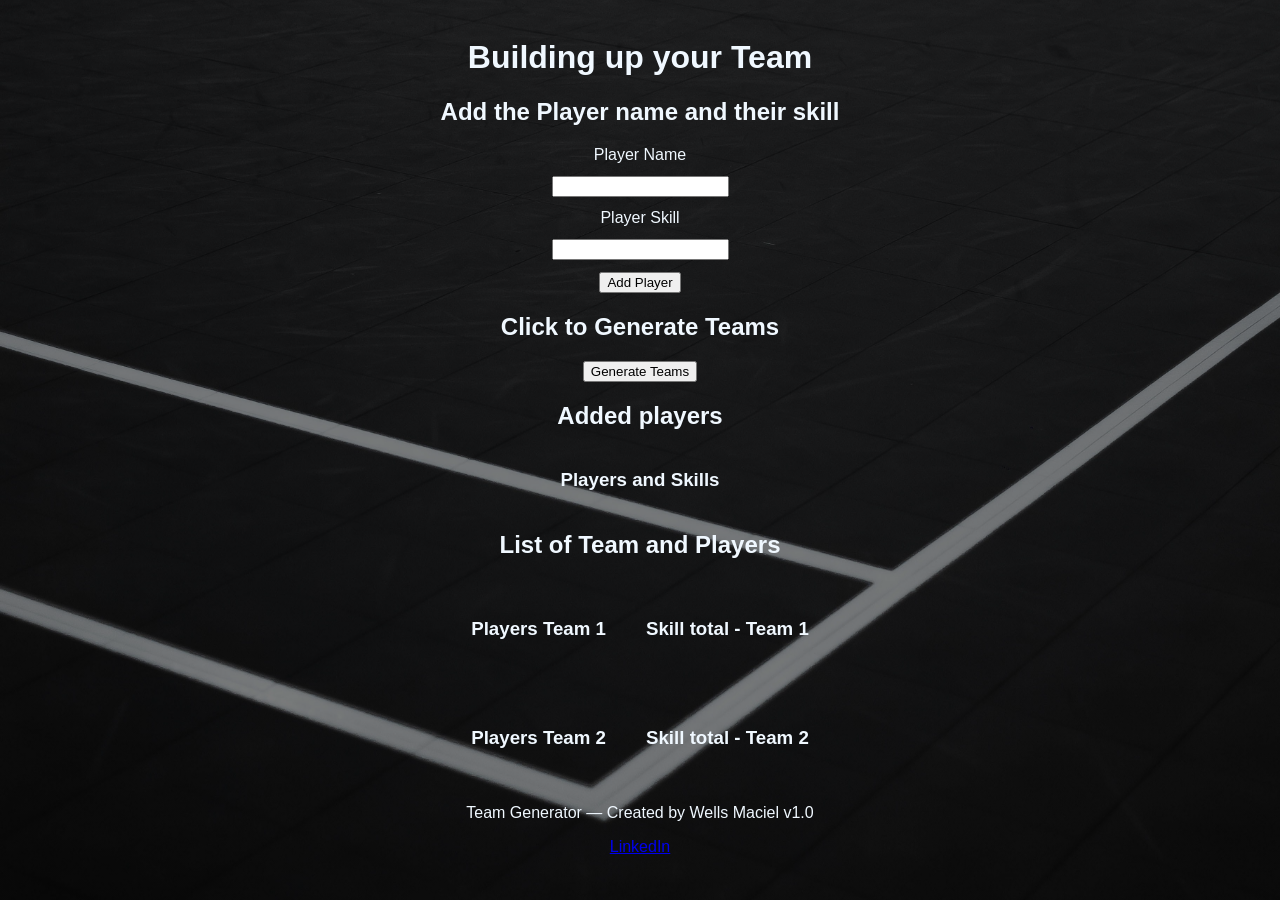
==== New JS App/Team Generator app/index.html @ 9517c863 "Add initial implementation of Team Generator app with README and HTML structure - Created README.md " ====
<!doctype html>
<html lang="en">
  <head>
    <meta charset="UTF-8" />
    <meta name="viewport" content="width=device-width, initial-scale=1.0" />
    <title>Document</title>
  </head>
  <style>
    #tablePlayers1,
    #tablePlayers2 {
      display: flex;
      margin: 10px;
      justify-content: center;
    }
    h3 {
      padding: 20px;
    }
    #team1,
    #totalSkill1,
    #team2,
    #totalSkill2 {
      text-align: center;
    }
    body {
      background-image: linear-gradient(rgba(0, 0, 0, 0.5), rgba(0, 0, 0, 0.5)), url(Dark_court.jpg);
      background-repeat: no-repeat;
      background-size: cover;
      background-position: center;
      background-attachment: fixed;
      padding: 10px;
      text-align: center;
      font-family: Arial, Helvetica, sans-serif;
      color: aliceblue;
    }
    form {
      display: flex; /* Ative o motor que distribui os elementos */
      flex-direction: column; /* Faça os elementos ficarem um embaixo do outro (coluna) */
      align-items: center; /* Centralize todos os inputs e botões no meio exato da tela */
      gap: 12px;
    }
    ul {
      padding: 0;
      list-style-position: inside; /* Faz as bolinhas irem junto com o texto centralizado */
    }
  </style>
  <body>
    <h1>Building up your Team</h1>
    <h2>Add the Player name and their skill</h2>
    <div>
      <form id="form">
        <label for="name" type="text">Player Name</label>
        <input type="text" id="pName" required />
        <label for="skill" type="Number">Player Skill</label>
        <input type="number" id="pSkill" required />
        <button id="btnPs" onclick="addingPlayers(event)">Add Player</button>
      </form>
      <div>
        <h2>Click to Generate Teams</h2>
        <button id="btnTeams" onclick="gnrTeams()">Generate Teams</button>
      </div>
    </div>

    <h2>Added players</h2>
    <div id="container">
      <div>
        <h3>Players and Skills</h3>
        <ul id="playerSkillList"></ul>
      </div>

      <h2>List of Team and Players</h2>

      <div id="tablePlayers1">
        <div>
          <h3>Players Team 1</h3>
          <ul id="team1"></ul>
        </div>
        <div>
          <h3>Skill total - Team 1</h3>
          <p id="totalSkill1"></p>
        </div>
      </div>

      <div id="tablePlayers2">
        <div>
          <h3>Players Team 2</h3>
          <ul id="team2"></ul>
        </div>
        <div>
          <h3>Skill total - Team 2</h3>
          <p id="totalSkill2"></p>
        </div>
      </div>
    </div>

    <footer>
      <p>Team Generator — Created by Wells Maciel <v1 class="0">v1.0</v1></p>
      <p>
        <a href="https://www.linkedin.com/in/wells-velasquez-maciel/">LinkedIn</a>
      </p>
    </footer>
  </body>
  <script>
    //variables
    let listaJogadores = [];
    let grupo_1 = [];
    let grupo_2 = [];
    let soma_1 = 0;
    let soma_2 = 0;

    //Adding players button Logic
    function addingPlayers(event) {
      event.preventDefault();

      // Colleting the inputs
      let nAdded = document.getElementById('pName').value;
      let sAdded = Number(document.getElementById('pSkill').value);

      // Building the structure
      let novoJogador = {
        name: nAdded,
        score: sAdded,
      };

      // Pushing the data to the DB
      listaJogadores.push(novoJogador);

      //Cleaning the fields
      document.getElementById('pName').value = '';
      document.getElementById('pSkill').value = '';

      // Teste de controle para você ver a lista crescendo a cada clique
      console.log('Banco de dados atual:', listaJogadores);

      const provisList = listaJogadores;
      let pNameList = '';
      let pSkillList = 0;
      provisList.forEach(function (data) {
        pNameList += '<li>' + data.name + ' - ' + data.score + '</li>';
        //pSkillList += data.score;
        //console.log("_*_", pNameList);
      });

      document.getElementById('playerSkillList').innerHTML = pNameList;
    }

    //Generate Team button logic

    function gnrTeams() {
      grupo_1 = [];
      grupo_2 = [];
      soma_1 = 0;
      soma_2 = 0;

      let listOrdenada = listaJogadores.sort(function (a, b) {
        return b.score - a.score;
      });

      console.log('lista ordenada: ', listOrdenada);

      for (let i = 0; i < listOrdenada.length; i++) {
        let jogadorAtual = listOrdenada[i];

        if (soma_1 <= soma_2) {
          grupo_1.push(jogadorAtual);

          soma_1 += jogadorAtual.score;
        } else {
          grupo_2.push(jogadorAtual);

          soma_2 += jogadorAtual.score;
        }
      }
      console.log('soma_1 ', soma_1);
      console.log('grupo_1 ', grupo_1);

      console.log('soma_2 ', soma_2);
      console.log('grupo_2 ', grupo_2);
      //document.getElementById("list1").textContent = grupo_2;

      const array1 = grupo_1;
      let textoFinal_1 = '';
      let somaFinal_1 = 0;
      array1.forEach(function (element) {
        textoFinal_1 += '<li>' + element.name + '</li>';
        somaFinal_1 += element.score;
        // console.log(element);
      });
      document.getElementById('team1').innerHTML = textoFinal_1;
      document.getElementById('totalSkill1').innerHTML = somaFinal_1;

      const array2 = grupo_2;
      let textoFinal_2 = '';
      let somaFinal_2 = 0;
      array2.forEach(function (element2) {
        textoFinal_2 += '<li>' + element2.name + '</li>';
        somaFinal_2 += element2.score;
        //console.log("_*_", element2);
      });
      document.getElementById('team2').innerHTML = textoFinal_2;
      document.getElementById('totalSkill2').innerHTML = somaFinal_2;
    }
  </script>
</html>
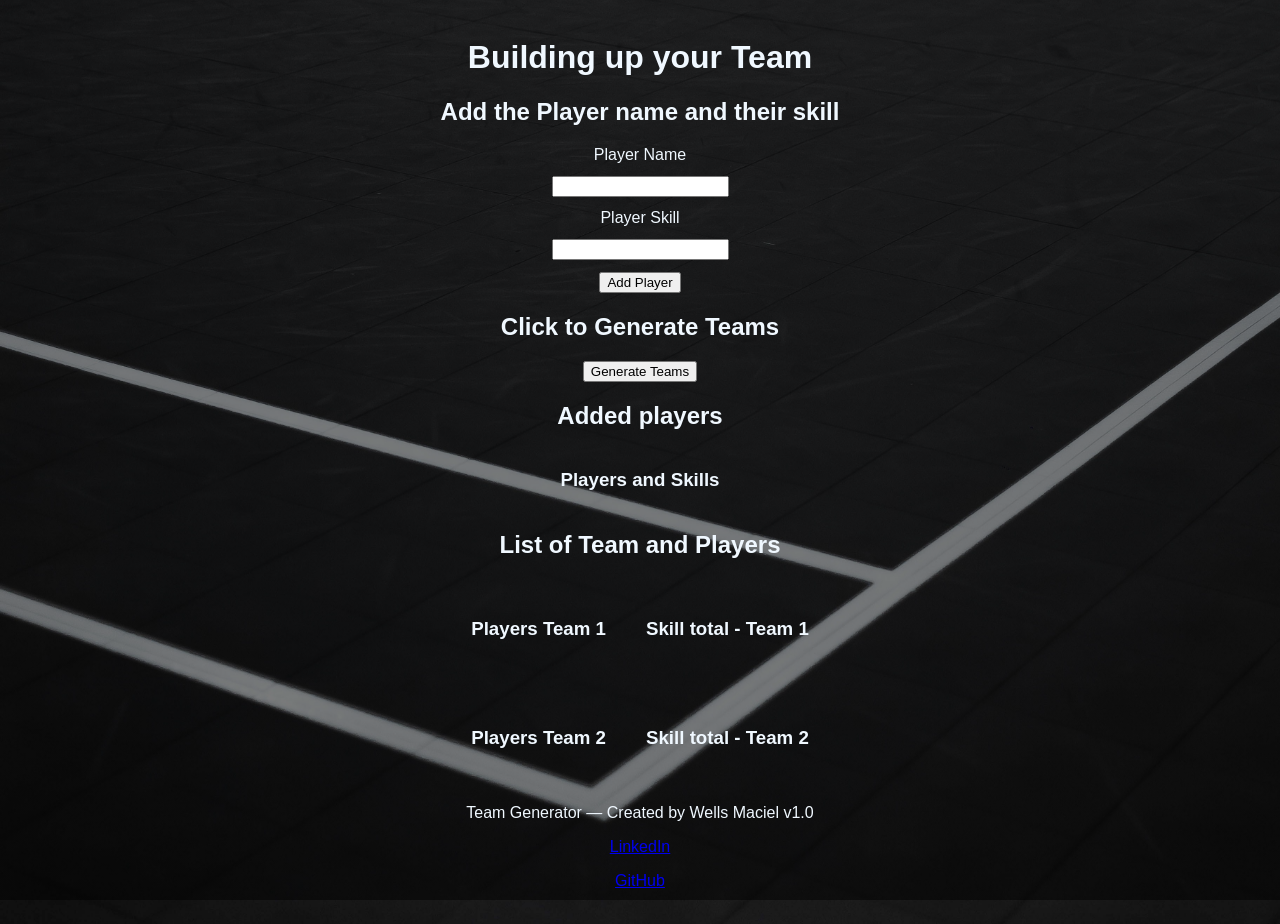
==== commit 17bd8745: "Add GitHub link to footer in index.html" ====
--- a/New JS App/Team Generator app/index.html
+++ b/New JS App/Team Generator app/index.html
@@ -97,6 +97,9 @@
       <p>
         <a href="https://www.linkedin.com/in/wells-velasquez-maciel/">LinkedIn</a>
       </p>
+      <p>
+        <a href="https://github.com/wellsmaciel">GitHub</a>
+      </p>
     </footer>
   </body>
   <script>
